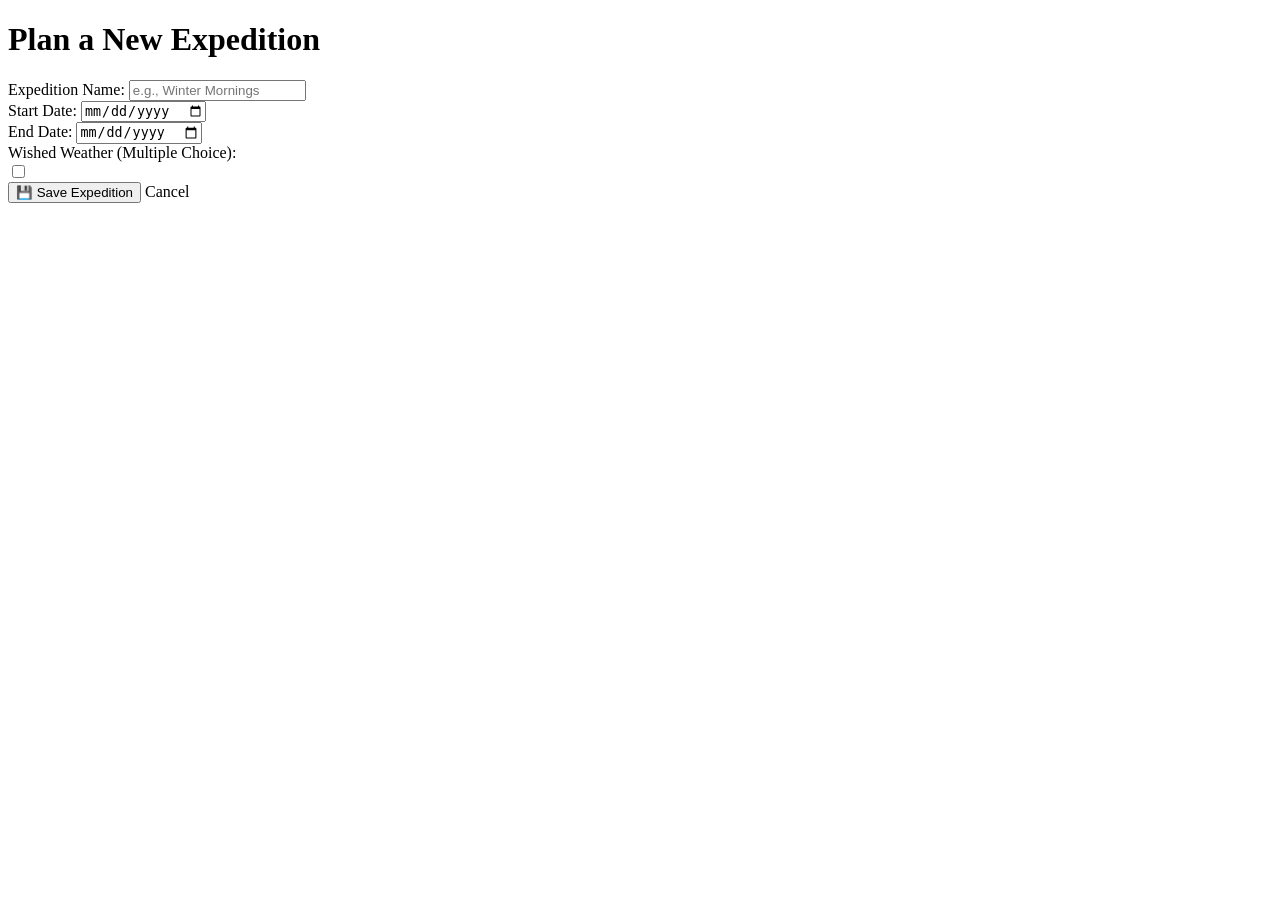
==== src/main/resources/templates/create-expedition.html @ a4f641fa "feat: add logic for creating idea and showing the curretn period" ====
<!DOCTYPE html>
<html xmlns:th="http://www.thymeleaf.org"
      xmlns:layout="http://www.ultraq.net.nz/thymeleaf/layout"
      layout:decorate="~{layout/base}">
<body>

<div layout:fragment="page-content" class="form-container">
    <div class="form-paper">
        <h1 class="hand-drawn-title">Plan a New Expedition</h1>

        <form th:action="@{/expedition/save}" th:object="${expedition}" method="post">
            <div class="input-group">
                <label>Expedition Name:</label>
                <input type="text" th:field="*{expeditionName}" placeholder="e.g., Winter Mornings" required />
            </div>

            <div class="row">
                <div class="input-group">
                    <label>Start Date:</label>
                    <input type="date" th:field="*{startDate}" required />
                </div>
                <div class="input-group">
                    <label>End Date:</label>
                    <input type="date" th:field="*{endDate}" required />
                </div>
            </div>

            <div class="input-group">
                <label>Wished Weather (Multiple Choice):</label>
                <div class="weather-grid">
                    <div th:each="type : ${weatherTypes}" class="weather-option">
                        <input type="checkbox" th:field="*{typicalWeather}" th:value="${type}" th:id="${type}" />
                        <label th:for="${type}" th:text="${type.emoji + ' ' + type.displayName}"></label>
                    </div>
                </div>
            </div>

            <div class="form-actions">
                <button type="submit" class="pill-btn">💾 Save Expedition</button>
                <a th:href="@{/}" class="pill-btn secondary">Cancel</a>
            </div>
        </form>
    </div>
</div>

</body>
</html>
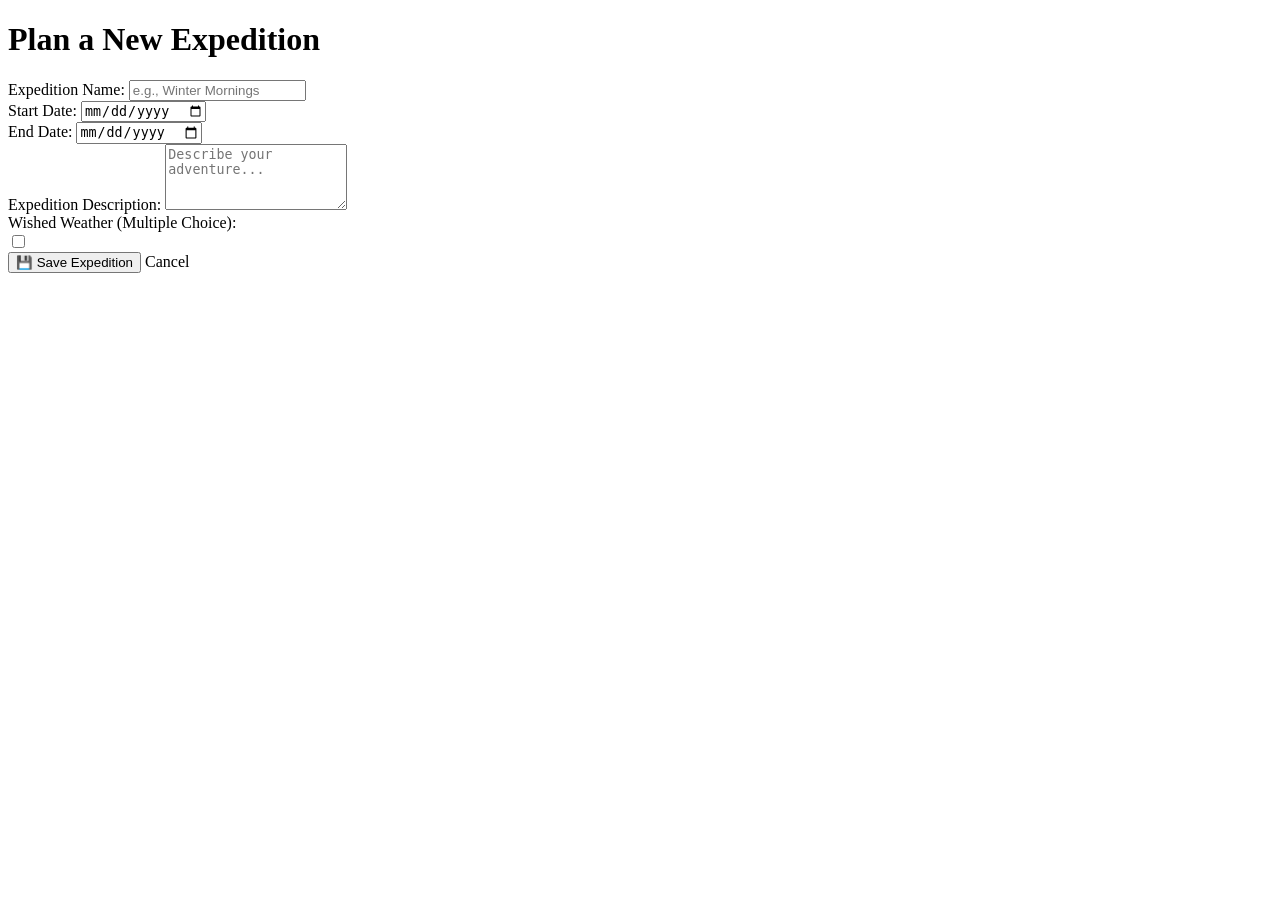
==== commit 928194bb: "feat: creating idea and showing the current period/expedition" ====
--- a/src/main/resources/templates/create-expedition.html
+++ b/src/main/resources/templates/create-expedition.html
@@ -11,7 +11,7 @@
         <form th:action="@{/expedition/save}" th:object="${expedition}" method="post">
             <div class="input-group">
                 <label>Expedition Name:</label>
-                <input type="text" th:field="*{expeditionName}" placeholder="e.g., Winter Mornings" required />
+                <input type="text" th:field="*{name}" placeholder="e.g., Winter Mornings" required />
             </div>
 
             <div class="row">
@@ -23,6 +23,13 @@
                     <label>End Date:</label>
                     <input type="date" th:field="*{endDate}" required />
                 </div>
+            </div>
+
+            <div class="input-group">
+                <label>Expedition Description:</label>
+                <textarea th:field="*{expeditionDescription}"
+                          placeholder="Describe your adventure..."
+                          rows="4"></textarea>
             </div>
 
             <div class="input-group">
